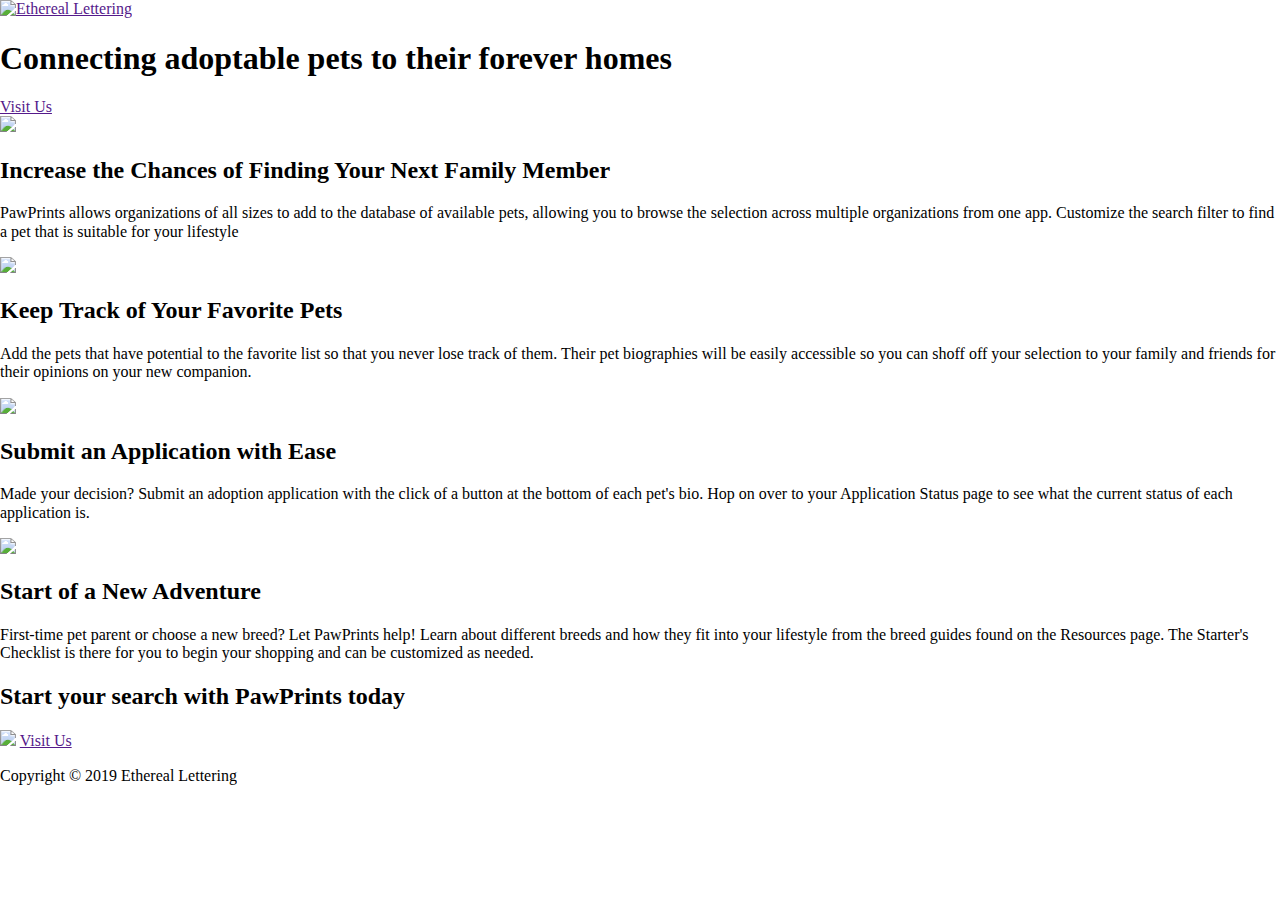
==== Ethereal-Lettering/index.html @ a50c3977 "landing v1" ====
<!DOCTYPE html>
<html>
  <head>
    <meta http-equiv="X-UA-Compatible" content="IE=Edge">
    <meta name="viewport" content="width=device-width, initial-scale=1">
    <meta charset="UTF-8">
    <title>PawPrints</title>
    <link rel="stylesheet" type="text/css" href="styles/normalize.css">
    <link rel="stylesheet" type="text/css" href="styles/main.css">
  </head>

  <body>
    <header class="container banner">
      <div class="hero"> <!--hero content-->
          <a href="" class="site-logo"><img src="assets/etherealletteringlogo.png" alt="Ethereal Lettering" /></a>
          <h1>Connecting adoptable pets to their forever homes</h1>
          <a href="" class="visitbutton">Visit Us</a>
      </div>
    </header>

    <main>
      <section class="container introduction">

      </section>

      <section class="container features-wrapper"> <!--features-->
        <div class="features">
          <div class="features-image">
            <img src="assets/searchimage.png"/>
          </div>
          <div class="features-side">
            <h2>Increase the Chances of Finding Your Next Family Member</h2>
            <p>PawPrints allows organizations of all sizes to add to the database of available pets, allowing you to browse the selection across multiple organizations from one app. Customize the search filter to find a pet that is suitable for your lifestyle</p>
          </div>
        </div>
        <div class="features">
          <div class="features-image">
            <img src="assets/favoriteimage.png"/>
          </div>
          <div class="features-side">
          <h2>Keep Track of Your Favorite Pets</h2>
          <p>Add the pets that have potential to the favorite list so that you never lose track of them. Their pet biographies will be easily accessible so you can shoff off your selection to your family and friends for their opinions on your new companion.</p>
          </div>
        </div>
        <div class="features">
          <div class="features-image">
            <img src="assets/applyimage.png"/>
          </div>
          <div class="features-side">
            <h2>Submit an Application with Ease</h2>
            <p>Made your decision? Submit an adoption application with the click of a button at the bottom of each pet's bio. Hop on over to your Application Status page to see what the current status of each application is.</p>
          </div>
        </div>
        <div class="features">
          <div class="features-image">
            <img src="assets/resourcesimage.png"/>
          </div>
          <div class="features-side">
            <h2>Start of a New Adventure</h2>
            <p>First-time pet parent or choose a new breed? Let PawPrints help! Learn about different breeds and how they fit into your lifestyle from the breed guides found on the Resources page. The Starter's Checklist is there for you to begin your shopping and can be customized as needed.</p>
          </div>
        </div>
      </section>

      <section class="container ">
        <div> <!--call to action-->
          <h2>Start your search with PawPrints today</h2>

        </div>
      </section>
    </main>

    <footer>
      <section class="container visit-copyright">
        <div class="visit">
          <img src="assets/etherealletteringlogo.png"/>
          <a href="" class="visitbutton">Visit Us</a>
        </div>
        <div class="copyright">
          <p>Copyright &copy; 2019 Ethereal Lettering
          </p>
        </div>
      </section>
    </footer>

  </body>
</html>
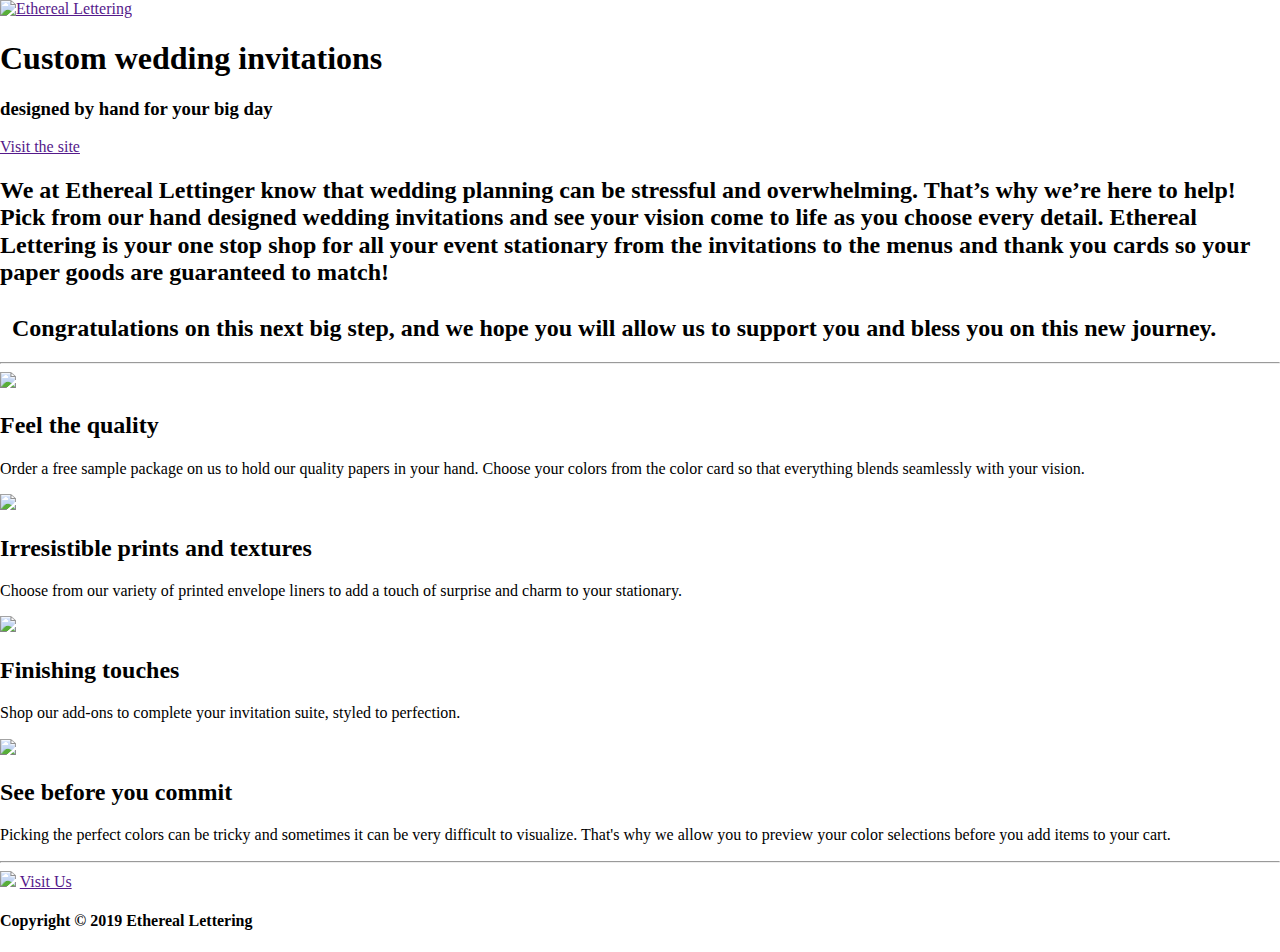
==== commit 7b001fb4: "landing v3" ====
--- a/Ethereal-Lettering/index.html
+++ b/Ethereal-Lettering/index.html
@@ -4,7 +4,7 @@
     <meta http-equiv="X-UA-Compatible" content="IE=Edge">
     <meta name="viewport" content="width=device-width, initial-scale=1">
     <meta charset="UTF-8">
-    <title>PawPrints</title>
+    <title>Ethereal Lettering</title>
     <link rel="stylesheet" type="text/css" href="styles/normalize.css">
     <link rel="stylesheet" type="text/css" href="styles/main.css">
   </head>
@@ -13,72 +13,72 @@
     <header class="container banner">
       <div class="hero"> <!--hero content-->
           <a href="" class="site-logo"><img src="assets/etherealletteringlogo.png" alt="Ethereal Lettering" /></a>
-          <h1>Connecting adoptable pets to their forever homes</h1>
-          <a href="" class="visitbutton">Visit Us</a>
+          <h1>Custom wedding invitations</h1>
+          <h3>designed by hand for your big day</h3>
+          <a href="" class="visit-button">Visit the site</a>
       </div>
     </header>
 
     <main>
       <section class="container introduction">
-
+          <h2>
+            We at Ethereal Lettinger know that wedding planning can be stressful and overwhelming.  That’s why we’re here to help! Pick from our hand designed wedding invitations and see your vision come to life as you choose every detail. Ethereal Lettering is your one stop shop for all your event stationary from the invitations to the menus and thank you cards so your paper goods are guaranteed to match!<br><br> + +Congratulations on this next big step, and we hope you will allow us to support you and bless you on this new journey.
+          </h2>
       </section>
 
-      <section class="container features-wrapper"> <!--features-->
+      <section class="container features-wrapper">
+        <hr> <!--features-->
         <div class="features">
           <div class="features-image">
-            <img src="assets/searchimage.png"/>
+            <img src="assets/quality.png"/>
           </div>
           <div class="features-side">
-            <h2>Increase the Chances of Finding Your Next Family Member</h2>
-            <p>PawPrints allows organizations of all sizes to add to the database of available pets, allowing you to browse the selection across multiple organizations from one app. Customize the search filter to find a pet that is suitable for your lifestyle</p>
+            <h2>Feel the quality</h2>
+            <p>Order a free sample package on us to hold our quality papers in your hand. Choose your colors from the color card so that everything blends seamlessly with your vision.</p>
           </div>
         </div>
         <div class="features">
           <div class="features-image">
-            <img src="assets/favoriteimage.png"/>
+            <img src="assets/prints_and_textures.png"/>
           </div>
           <div class="features-side">
-          <h2>Keep Track of Your Favorite Pets</h2>
-          <p>Add the pets that have potential to the favorite list so that you never lose track of them. Their pet biographies will be easily accessible so you can shoff off your selection to your family and friends for their opinions on your new companion.</p>
+          <h2>Irresistible prints and textures</h2>
+          <p>Choose from our variety of printed envelope liners to add a touch of surprise and charm to your stationary.</p>
           </div>
         </div>
         <div class="features">
           <div class="features-image">
-            <img src="assets/applyimage.png"/>
+            <img src="assets/finishing_touches.png"/>
           </div>
           <div class="features-side">
-            <h2>Submit an Application with Ease</h2>
-            <p>Made your decision? Submit an adoption application with the click of a button at the bottom of each pet's bio. Hop on over to your Application Status page to see what the current status of each application is.</p>
+            <h2>Finishing touches</h2>
+            <p>Shop our add-ons to complete your invitation suite, styled to perfection.</p>
           </div>
         </div>
         <div class="features">
           <div class="features-image">
-            <img src="assets/resourcesimage.png"/>
+            <img src="assets/preview.png"/>
           </div>
           <div class="features-side">
-            <h2>Start of a New Adventure</h2>
-            <p>First-time pet parent or choose a new breed? Let PawPrints help! Learn about different breeds and how they fit into your lifestyle from the breed guides found on the Resources page. The Starter's Checklist is there for you to begin your shopping and can be customized as needed.</p>
+            <h2>See before you commit</h2>
+            <p>Picking the perfect colors can be tricky and sometimes it can be very difficult to visualize. That's why we allow you to preview your color selections before you add items to your cart.</p>
           </div>
-        </div>
-      </section>
-
-      <section class="container ">
-        <div> <!--call to action-->
-          <h2>Start your search with PawPrints today</h2>
-
         </div>
       </section>
     </main>
 
     <footer>
+      <hr>
       <section class="container visit-copyright">
         <div class="visit">
           <img src="assets/etherealletteringlogo.png"/>
           <a href="" class="visitbutton">Visit Us</a>
         </div>
         <div class="copyright">
-          <p>Copyright &copy; 2019 Ethereal Lettering
-          </p>
+          <h4>Copyright &copy; 2019 Ethereal Lettering
+          </h4>
         </div>
       </section>
     </footer>
